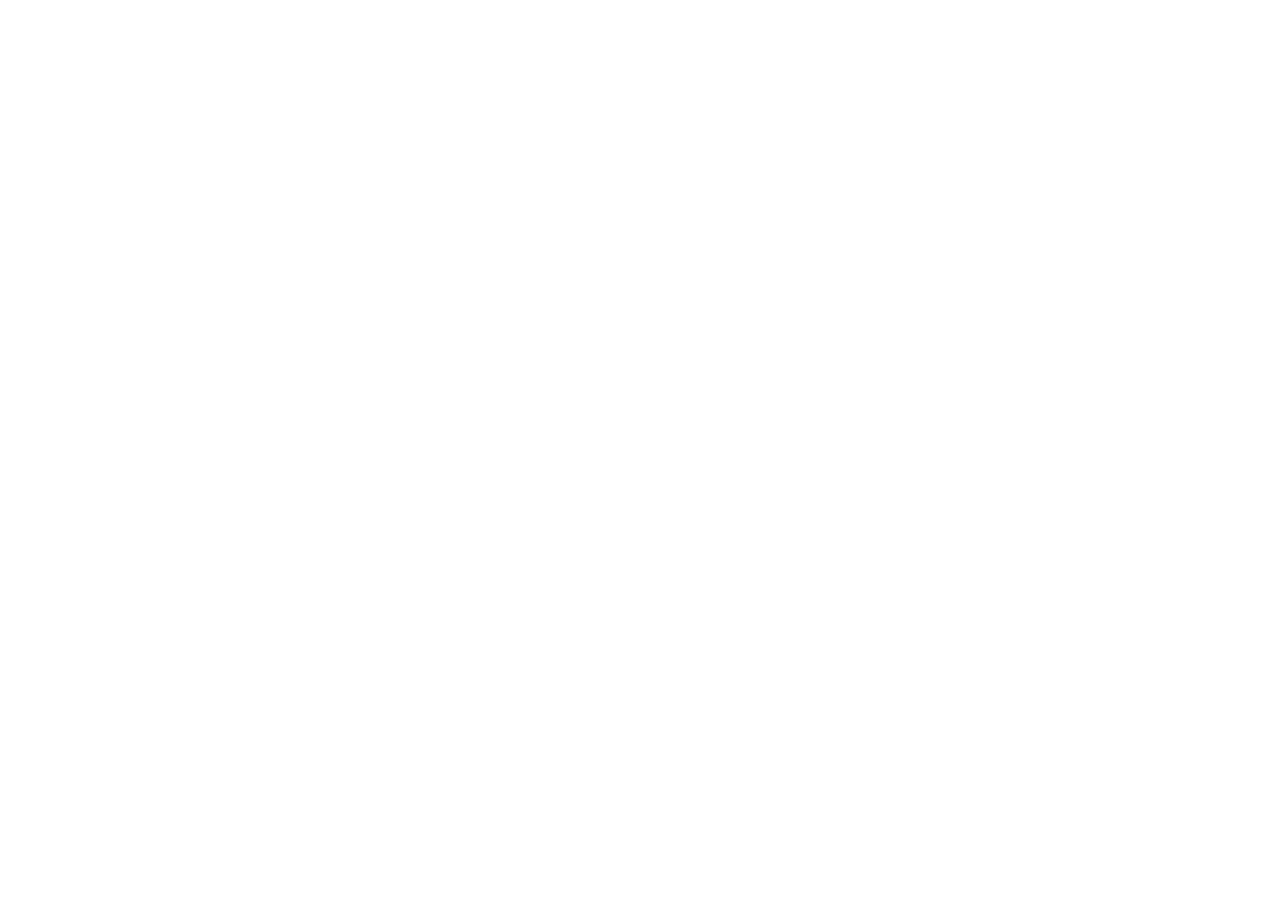
==== get_price_data.html @ 068bfd62 "Add annotion markers" ====
<!DOCTYPE html>
<html>
<head>
    <title></title>
    <script type="text/javascript" src="lib/jquery_1.9.1.js"></script>
    <script type="text/javascript" src="src/get_price_data.js"></script>
</head>
<body>
    <script type="text/javascript">
        // http://www.google.com/finance/getprices?q=TICKER&x=EXCHANGE&i=INTERVAL&p=PERIOD&f=d,c,h,l,o,v
        // http://www.google.com/finance/getprices?q=AAPL&x=NASDAQ&i=60&p=10d&f=d,c,h,l,o,v
        // http://www.google.com/finance/getprices?q=.DJI&x=INDEXDJX&i=60&p=10d&f=d,c,h,l,o,v
        get_prices('.DJI', 'INDEXDJX', '60', '10d').done(function(parsed) {
            console.log(JSON.stringify(parsed['data']));
        });
    </script>
</body>
</html>
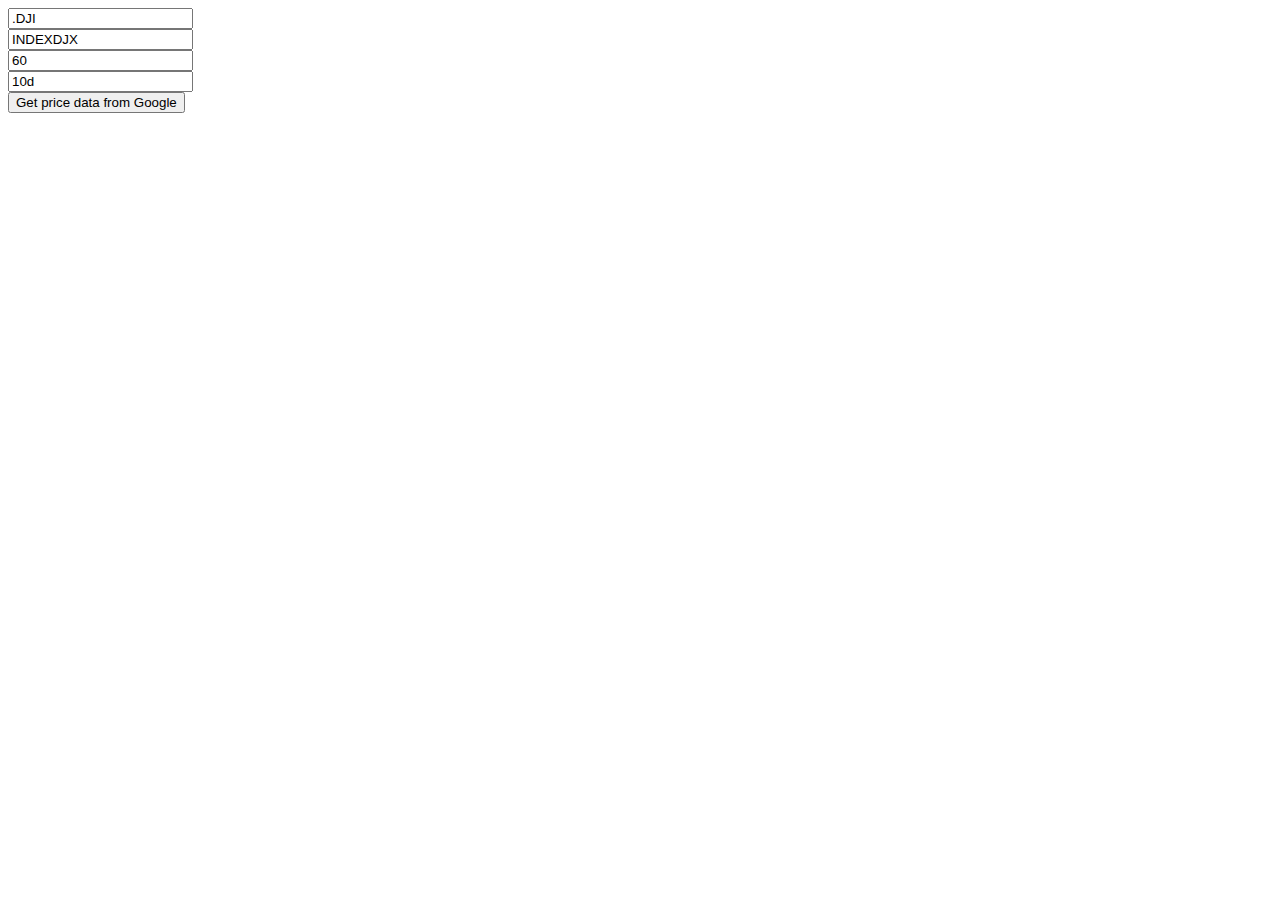
==== commit c4979100: "Make getting price data user friendly" ====
--- a/get_price_data.html
+++ b/get_price_data.html
@@ -10,9 +10,29 @@
         // http://www.google.com/finance/getprices?q=TICKER&x=EXCHANGE&i=INTERVAL&p=PERIOD&f=d,c,h,l,o,v
         // http://www.google.com/finance/getprices?q=AAPL&x=NASDAQ&i=60&p=10d&f=d,c,h,l,o,v
         // http://www.google.com/finance/getprices?q=.DJI&x=INDEXDJX&i=60&p=10d&f=d,c,h,l,o,v
-        get_prices('.DJI', 'INDEXDJX', '60', '10d').done(function(parsed) {
-            console.log(JSON.stringify(parsed['data']));
-        });
+        function get_and_display_price_data() {
+            var exchange = document.getElementById('exchange').value;
+            var ticker = document.getElementById('ticker').value;
+            var interval = document.getElementById('interval').value;
+            var period = document.getElementById('period').value;
+
+            get_prices(exchange, ticker, interval, period).done(function(parsed) {
+                var data_element = document.getElementById('data');
+                data_element.innerText = JSON.stringify(parsed['data']);
+                // copy to clip board
+                // var copied = data_element.createTextRange();
+                // copied.execCommand("Copy");
+                // document.getElementById('message').innerText = 'Copied to clip board!';
+            });
+        }
     </script>
+    <input type="text" id="exchange" placeholder="Exchange" value=".DJI"><br>
+    <input type="text" id="ticker" placeholder="Ticker" value="INDEXDJX"><br>
+    <input type="text" id="interval" placeholder="Interval" value="60"><br>
+    <input type="text" id="period" placeholder="Period" value="10d"><br>
+    <button onclick="get_and_display_price_data()">Get price data from Google</button>
+    <div id="message"></div>
+    <br>
+    <div id="data"></div>
 </body>
 </html>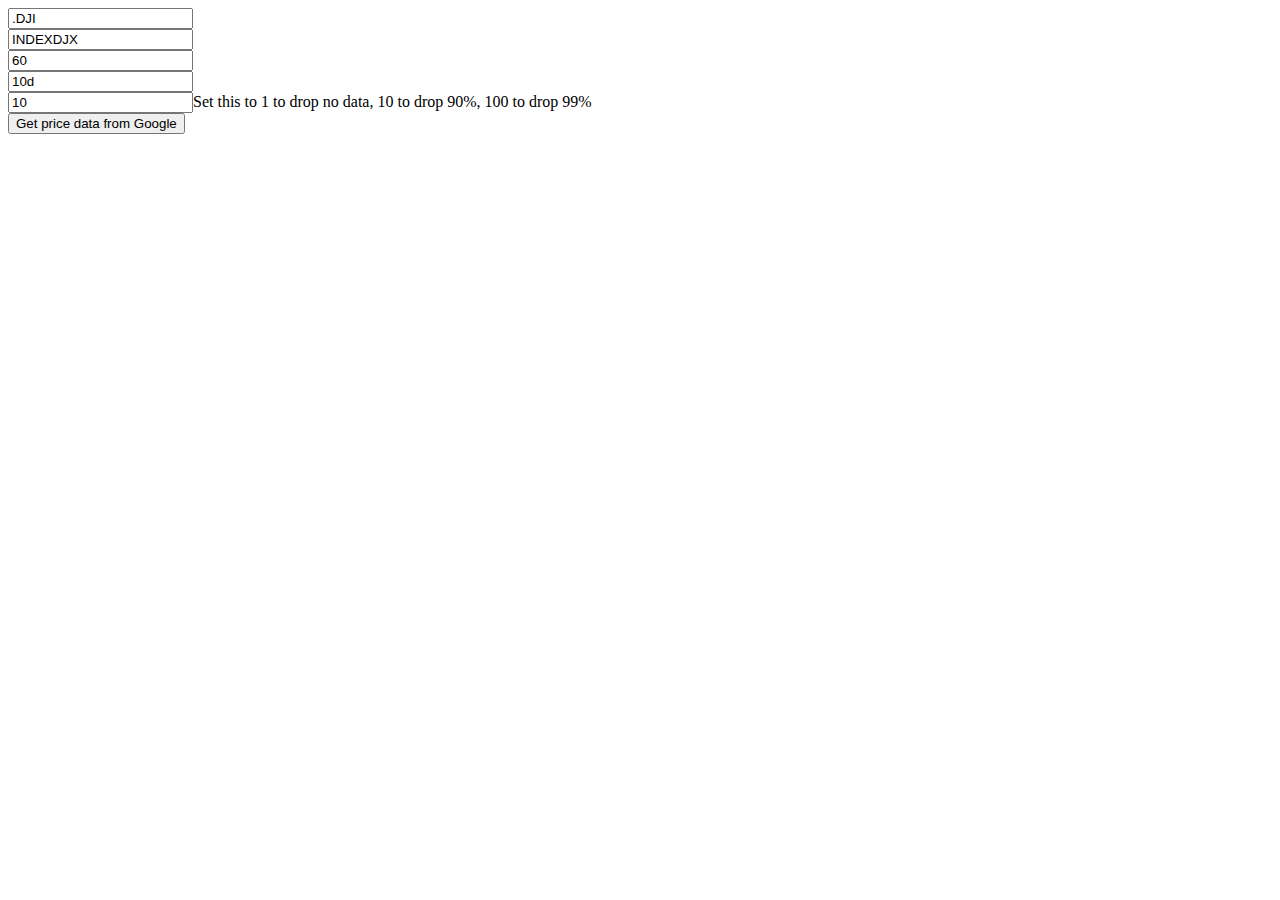
==== commit 7fa7a593: "Add ability to control dropping data and handling error parsing data" ====
--- a/get_price_data.html
+++ b/get_price_data.html
@@ -15,14 +15,18 @@
             var ticker = document.getElementById('ticker').value;
             var interval = document.getElementById('interval').value;
             var period = document.getElementById('period').value;
+            var drop_data = document.getElementById('drop_data').value;
 
-            get_prices(exchange, ticker, interval, period).done(function(parsed) {
-                var data_element = document.getElementById('data');
+            var data_element = document.getElementById('data');
+            data_element.innerText = 'Fetching data...';
+            get_prices(exchange, ticker, interval, period, drop_data).done(function(parsed) {
                 data_element.innerText = JSON.stringify(parsed['data']);
                 // copy to clip board
                 // var copied = data_element.createTextRange();
                 // copied.execCommand("Copy");
                 // document.getElementById('message').innerText = 'Copied to clip board!';
+            }).fail(function(failure_to_parse) {
+                data_element.innerText = failure_to_parse;
             });
         }
     </script>
@@ -30,6 +34,7 @@
     <input type="text" id="ticker" placeholder="Ticker" value="INDEXDJX"><br>
     <input type="text" id="interval" placeholder="Interval" value="60"><br>
     <input type="text" id="period" placeholder="Period" value="10d"><br>
+    <input type="text" id="drop_data" placeholder="Drop data" value="10">Set this to 1 to drop no data, 10 to drop 90%, 100 to drop 99%<br>
     <button onclick="get_and_display_price_data()">Get price data from Google</button>
     <div id="message"></div>
     <br>
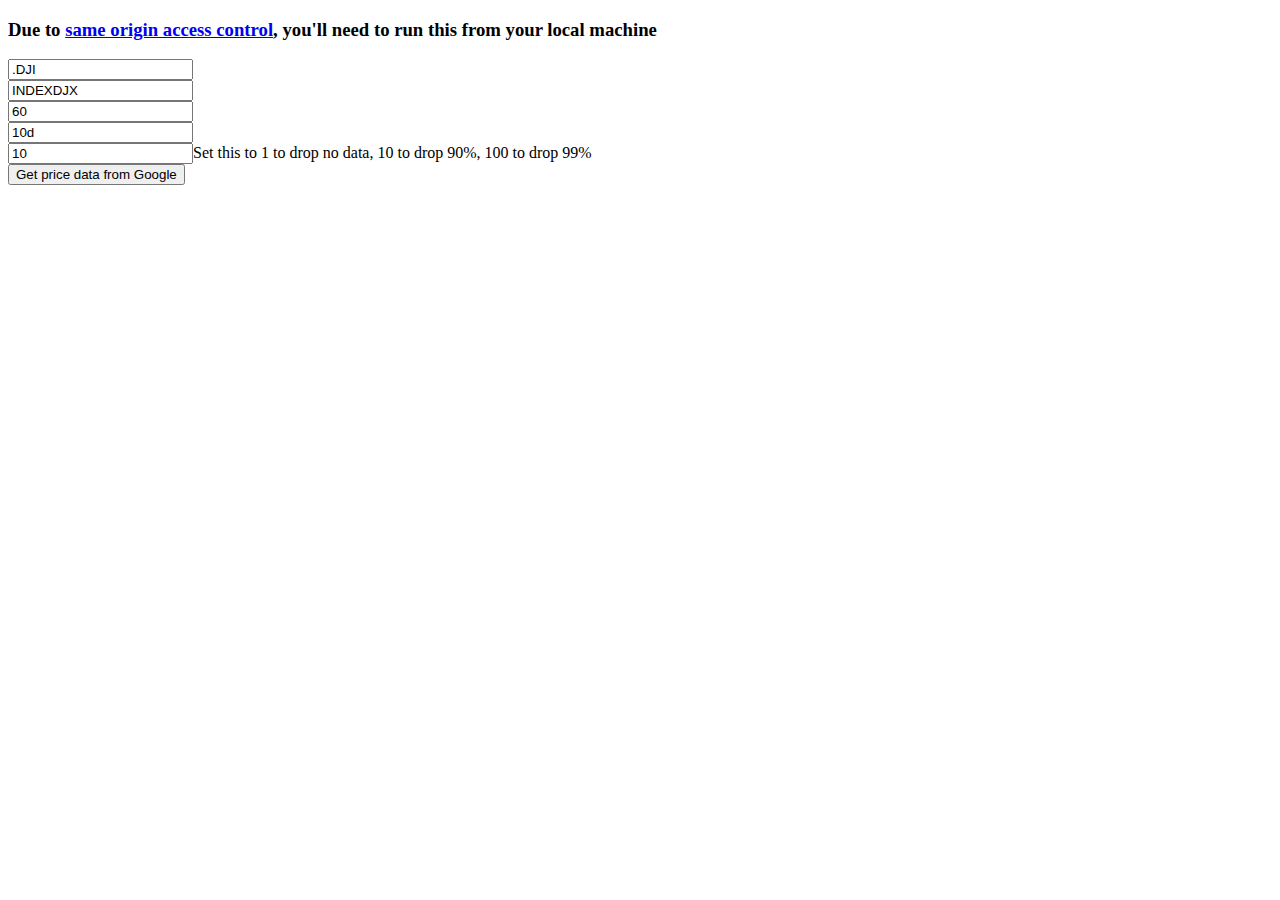
==== commit 21c62536: "Add warning about get_price_Data" ====
--- a/get_price_data.html
+++ b/get_price_data.html
@@ -30,6 +30,7 @@
             });
         }
     </script>
+    <h3>Due to <a href="https://code.google.com/p/html5security/wiki/CrossOriginRequestSecurity#Universal_Allow:">same origin access control</a>, you'll need to run this from your local machine</h3>
     <input type="text" id="exchange" placeholder="Exchange" value=".DJI"><br>
     <input type="text" id="ticker" placeholder="Ticker" value="INDEXDJX"><br>
     <input type="text" id="interval" placeholder="Interval" value="60"><br>
